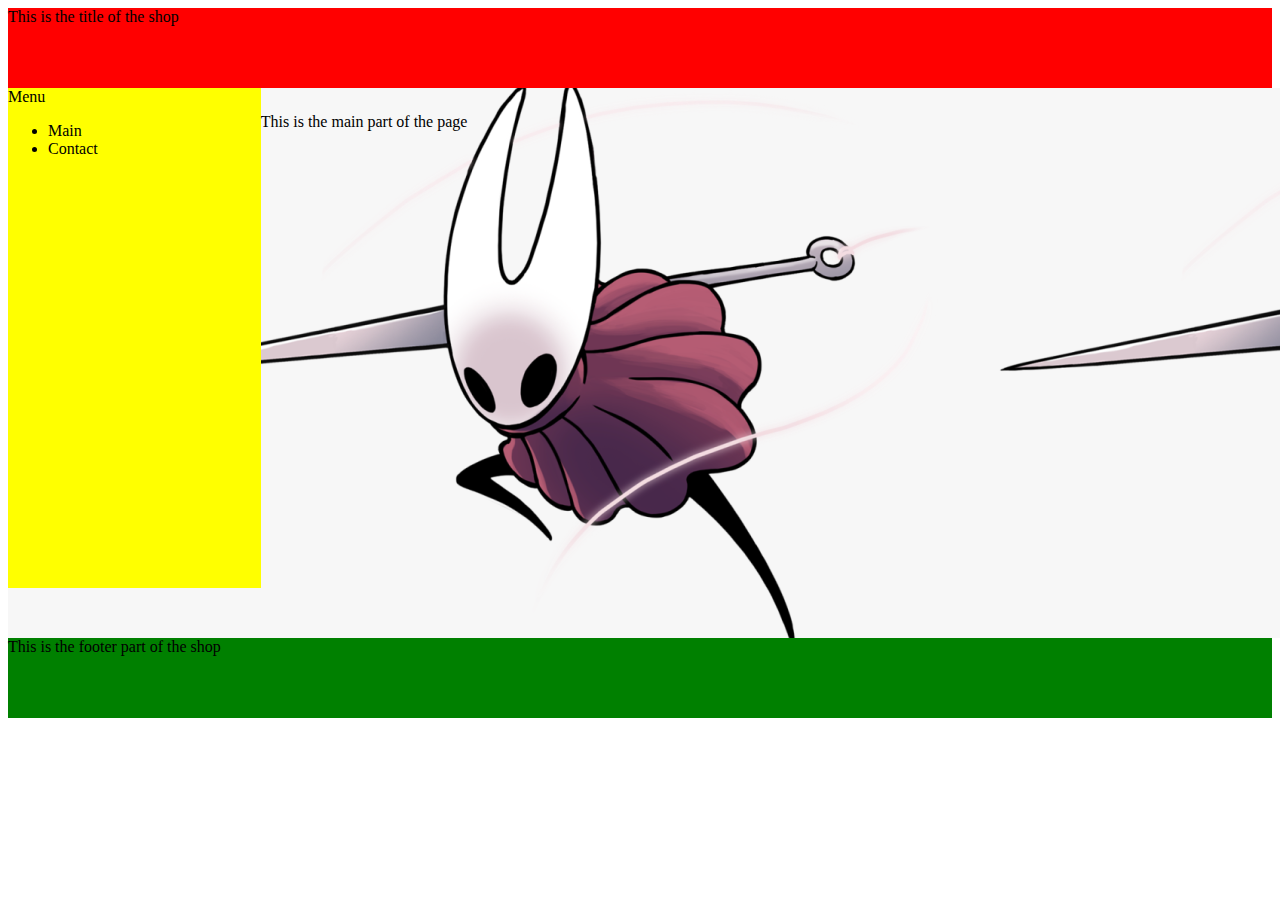
==== index.html @ ea2d917f "Minor fixes" ====
<!DOCTYPE html>
<html>
    <head>
        <title>This is a table</title> 
        <link rel="stylesheet" type="text/css" href="style.css">           
         
    </head>
    <body>
        <div id="container">
        <div id="header">This is the title of the shop</div>
        <div id="menu">Menu<ul><li>Main</li><li>Contact</li></ul></div>
        <div id="main">This is the main part of the page</div>
        <div id="footer">This is the footer part of the shop</div>   
        </div>     
    </body>
</html>
---- style.css ----
#container{
    width: 100%;
    height: 100%;
    background-color: orange;
}            
#header{
    width: 100%;
    height: 80px;
    background-color: red;
}
#footer{
    width: 100%;
    height: 80px;
    background-color: green;
    float:left;
}
#menu{
    
    width: 20%; float:left;    
    height: 500px;            
    background-color: yellow;
}
#main{    
    padding: 25px;
    width: 100%;     
    height: 500px;
    background-image: url(images/211-2113135_hollow-knight-hornet-mask-png-download-hollow-knight.png);
    background-position: 100px;   
}
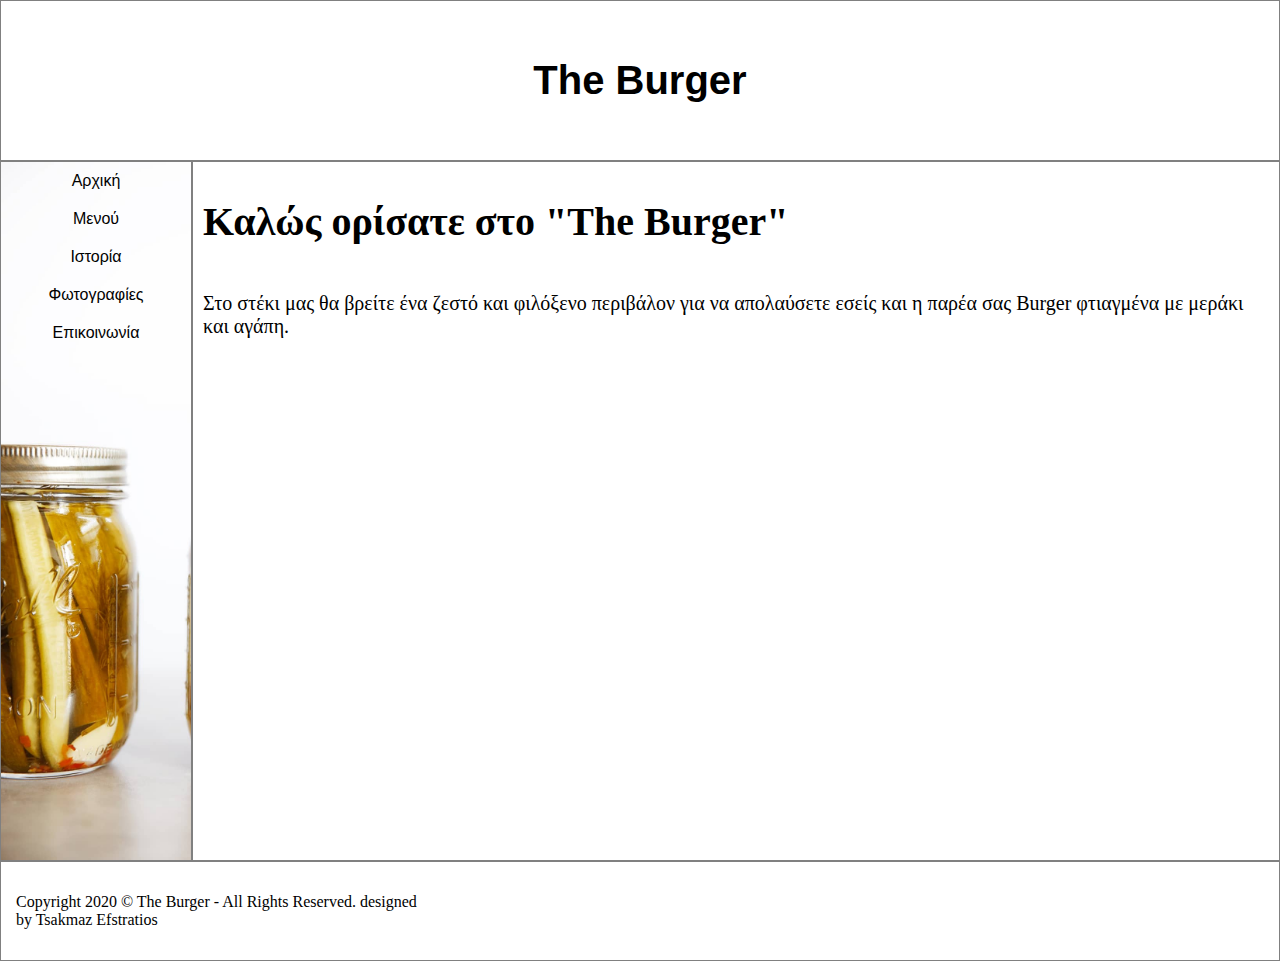
==== commit ed30a931: "Working on" ====
--- a/index.html
+++ b/index.html
@@ -1,16 +1,37 @@
-<!DOCTYPE html>
-<html>
-    <head>
-        <title>This is a table</title> 
-        <link rel="stylesheet" type="text/css" href="style.css">           
-         
-    </head>
-    <body>
-        <div id="container">
-        <div id="header">This is the title of the shop</div>
-        <div id="menu">Menu<ul><li>Main</li><li>Contact</li></ul></div>
-        <div id="main">This is the main part of the page</div>
-        <div id="footer">This is the footer part of the shop</div>   
-        </div>     
-    </body>
+<!DOCTYPE html>
+<html lang="en">
+<head>
+    <meta charset="UTF-8">
+    <meta name="viewport" content="width=device-width, initial-scale=1.0">
+    <link rel="stylesheet" type="text/css" href="styles.css">
+    <title>The Burger</title>
+</head>
+<body>  
+
+    <header>
+        <h1>The Burger</h1>
+    </header> 
+    <section>
+        <nav>            
+            <ul>
+                <li><a href="index.html">Αρχική</a></li>
+                <li><a href="index_menu.html">Μενού</a></li>
+                <li><a href="index_history.html">Ιστορία</a></li>
+                <li><a href="index_gallery.html">Φωτογραφίες</a></li>
+                <li><a href="index_contact.html">Επικοινωνία</a></li>
+            </ul>        
+        </nav>
+        <article>            
+            <h1>Καλώς ορίσατε στο <b>"The Burger"</b></h1>
+            <p>Στο στέκι μας θα βρείτε ένα ζεστό και φιλόξενο περιβάλον για να 
+               απολαύσετε εσείς και η παρέα σας Burger φτιαγμένα με μεράκι και αγάπη.
+            </p>             
+        </article>
+    </section> 
+    <footer>
+        <p>Copyright 2020 &copy; The Burger - All Rights Reserved. designed<br>
+        by Tsakmaz Efstratios
+        </p>
+    </footer>  
+</body>
 </html>--- a/styles.css
+++ b/styles.css
@@ -0,0 +1,69 @@
+*{
+    box-sizing: border-box;    
+}    
+body{ 
+    min-height: auto;   
+    margin: 0;       
+}
+header{  
+    border: 1px solid gray;  
+    padding: 30px;    
+    font-family: Arial, Helvetica, sans-serif;
+    font-size: 20px;      
+    text-align: center;    
+}
+nav{ 
+    background-image: url(images/PickingCucumbersNav.jpg); 
+    background-size: cover;    
+    border: 1px solid gray;  
+    float: left;     
+    width: 15%;
+    height: 700px;      
+}
+nav ul{
+    margin: 0px;
+    padding: 0px;           
+    list-style-type: none;    
+    font-family: Arial, Helvetica, sans-serif;         
+}
+nav ul li a{
+    display: block;
+    color: black;
+    text-align: center;
+    padding: 10px;
+    text-decoration: none;    
+}
+nav ul li a:hover{
+    background-color: lightgreen;
+}
+article{
+    border: 1px solid gray;
+    float: left;    
+    color: black;     
+    font-size: 20px; 
+    padding: 0px; 
+    width: 85%;
+    height: 700px;        
+}
+article h1, p{
+    padding: 10px;    
+}
+.imgcont{ 
+    padding: 0px;   
+    padding: left;
+    width: 33.3%;    
+}
+footer{
+    border: 1px solid gray;
+    float: left;
+    padding: 5px;  
+    width: 100%; 
+    height: 100%;   
+}     
+@media (max-width: 740px){    
+    nav, article{
+        text-align: center;  
+        width: 100%;
+        height: auto;
+    }
+}